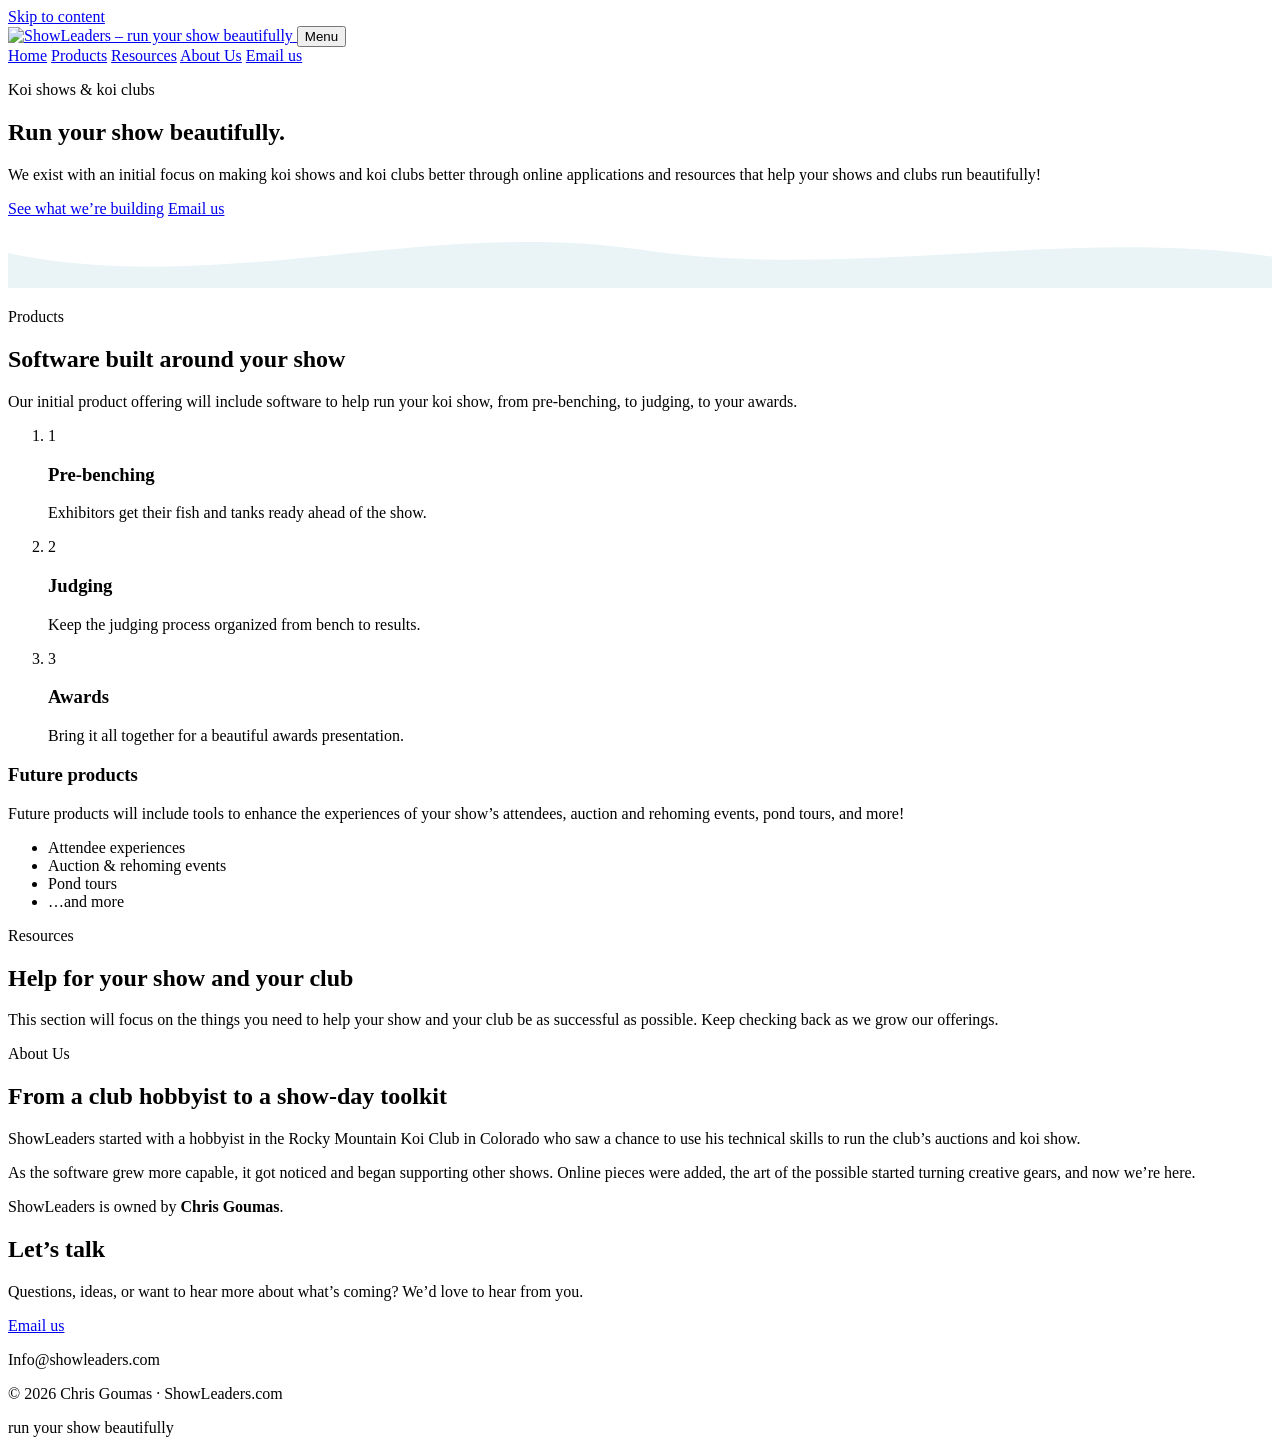
==== public/index.html @ 7fc6a2ed "First version" ====
<!doctype html>
<html lang="en">
<head>
<meta charset="utf-8">
<meta name="viewport" content="width=device-width, initial-scale=1">
<title>ShowLeaders – run your show beautifully</title>
<meta name="description" content="ShowLeaders builds online tools and resources that help koi shows and koi clubs run beautifully, from pre-benching to judging to awards.">
<meta name="theme-color" content="#084868">
<link rel="canonical" href="https://showleaders.com/">
<link rel="icon" type="image/png" sizes="32x32" href="/favicon-32.png">
<link rel="apple-touch-icon" href="/apple-touch-icon.png">

<meta property="og:type" content="website">
<meta property="og:site_name" content="ShowLeaders">
<meta property="og:title" content="ShowLeaders – run your show beautifully">
<meta property="og:description" content="Online tools and resources that help koi shows and koi clubs run beautifully.">
<meta property="og:url" content="https://showleaders.com/">
<meta property="og:image" content="https://showleaders.com/og-image.png">
<meta property="og:image:width" content="1200">
<meta property="og:image:height" content="630">
<meta name="twitter:card" content="summary_large_image">

<link rel="preload" href="/fonts/Poppins-Regular.woff" as="font" type="font/woff" crossorigin>
<link rel="preload" href="/fonts/Poppins-Bold.woff" as="font" type="font/woff" crossorigin>
<link rel="stylesheet" href="/style.css">
<script>document.documentElement.className += ' js';</script>
</head>
<body>
<a class="skip" href="#main">Skip to content</a>

<header class="site-header" id="top">
  <div class="wrap bar">
    <a class="brand" href="#home" aria-label="ShowLeaders home">
      <img src="/showleaders-logo.png" width="327" height="96" alt="ShowLeaders – run your show beautifully">
    </a>
    <button class="menu-btn" type="button" aria-expanded="false" aria-controls="nav">
      <span class="sr">Menu</span><span class="bars" aria-hidden="true"></span>
    </button>
    <nav id="nav" class="nav" aria-label="Main">
      <a href="#home" data-nav="home">Home</a>
      <a href="#products" data-nav="products">Products</a>
      <a href="#resources" data-nav="resources">Resources</a>
      <a href="#about" data-nav="about">About Us</a>
      <a class="btn btn-orange nav-cta" href="mailto:Info@showleaders.com">Email us</a>
    </nav>
  </div>
</header>

<main id="main">

<!-- HOME -->
<section class="hero" id="home">
  <div class="ripples" aria-hidden="true">
    <span class="ring r1"></span><span class="ring r2"></span><span class="ring r3"></span><span class="ring r4"></span>
    <span class="dot d1"></span><span class="dot d2"></span><span class="dot d3"></span>
  </div>
  <div class="wrap hero-inner">
    <p class="eyebrow">Koi shows &amp; koi clubs</p>
    <h1>Run your show <span class="accent">beautifully.</span></h1>
    <p class="lead">We exist with an initial focus on making koi shows and koi clubs better through online applications and resources that help your shows and clubs run beautifully!</p>
    <div class="cta-row">
      <a class="btn btn-orange" href="#products">See what we&rsquo;re building</a>
      <a class="btn btn-ghost" href="mailto:Info@showleaders.com">Email us</a>
    </div>
  </div>
  <svg class="wave" viewBox="0 0 1440 80" preserveAspectRatio="none" aria-hidden="true"><path d="M0,40 C240,90 480,0 720,36 C960,72 1200,10 1440,44 L1440,80 L0,80 Z" fill="#EAF4F7"/></svg>
</section>

<!-- PRODUCTS -->
<section class="section mist" id="products">
  <div class="wrap">
    <p class="kicker">Products</p>
    <h2>Software built around your show</h2>
    <p class="section-lead">Our initial product offering will include software to help run your koi show, from pre-benching, to judging, to your awards.</p>

    <ol class="steps">
      <li><span class="num">1</span><h3>Pre-benching</h3><p>Exhibitors get their fish and tanks ready ahead of the show.</p></li>
      <li><span class="num">2</span><h3>Judging</h3><p>Keep the judging process organized from bench to results.</p></li>
      <li><span class="num">3</span><h3>Awards</h3><p>Bring it all together for a beautiful awards presentation.</p></li>
    </ol>

    <div class="card future">
      <h3>Future products</h3>
      <p>Future products will include tools to enhance the experiences of your show&rsquo;s attendees, auction and rehoming events, pond tours, and more!</p>
      <ul class="chips">
        <li>Attendee experiences</li><li>Auction &amp; rehoming events</li><li>Pond tours</li><li>&hellip;and more</li>
      </ul>
    </div>
  </div>
</section>

<!-- RESOURCES -->
<section class="section" id="resources">
  <div class="wrap narrow">
    <p class="kicker">Resources</p>
    <h2>Help for your show and your club</h2>
    <p class="section-lead">This section will focus on the things you need to help your show and your club be as successful as possible. Keep checking back as we grow our offerings.</p>
  </div>
</section>

<!-- ABOUT -->
<section class="section deep" id="about">
  <div class="wrap about">
    <div>
      <p class="kicker light">About Us</p>
      <h2>From a club hobbyist to a show-day toolkit</h2>
    </div>
    <div class="about-copy">
      <p>ShowLeaders started with a hobbyist in the Rocky Mountain Koi Club in Colorado who saw a chance to use his technical skills to run the club&rsquo;s auctions and koi show.</p>
      <p>As the software grew more capable, it got noticed and began supporting other shows. Online pieces were added, the art of the possible started turning creative gears, and now we&rsquo;re here.</p>
      <p class="owner">ShowLeaders is owned by <strong>Chris Goumas</strong>.</p>
    </div>
  </div>
</section>

<!-- CONTACT -->
<section class="section contact" id="contact">
  <div class="wrap narrow center">
    <h2>Let&rsquo;s talk</h2>
    <p class="section-lead">Questions, ideas, or want to hear more about what&rsquo;s coming? We&rsquo;d love to hear from you.</p>
    <a class="btn btn-orange big" href="mailto:Info@showleaders.com">Email us</a>
    <p class="small">Info@showleaders.com</p>
  </div>
</section>

</main>

<footer class="site-footer">
  <div class="wrap foot">
    <p>&copy; <span id="year">2026</span> Chris Goumas &middot; ShowLeaders.com</p>
    <p class="tag">run your show beautifully</p>
  </div>
</footer>

<script src="/site.js" defer></script>
</body>
</html>
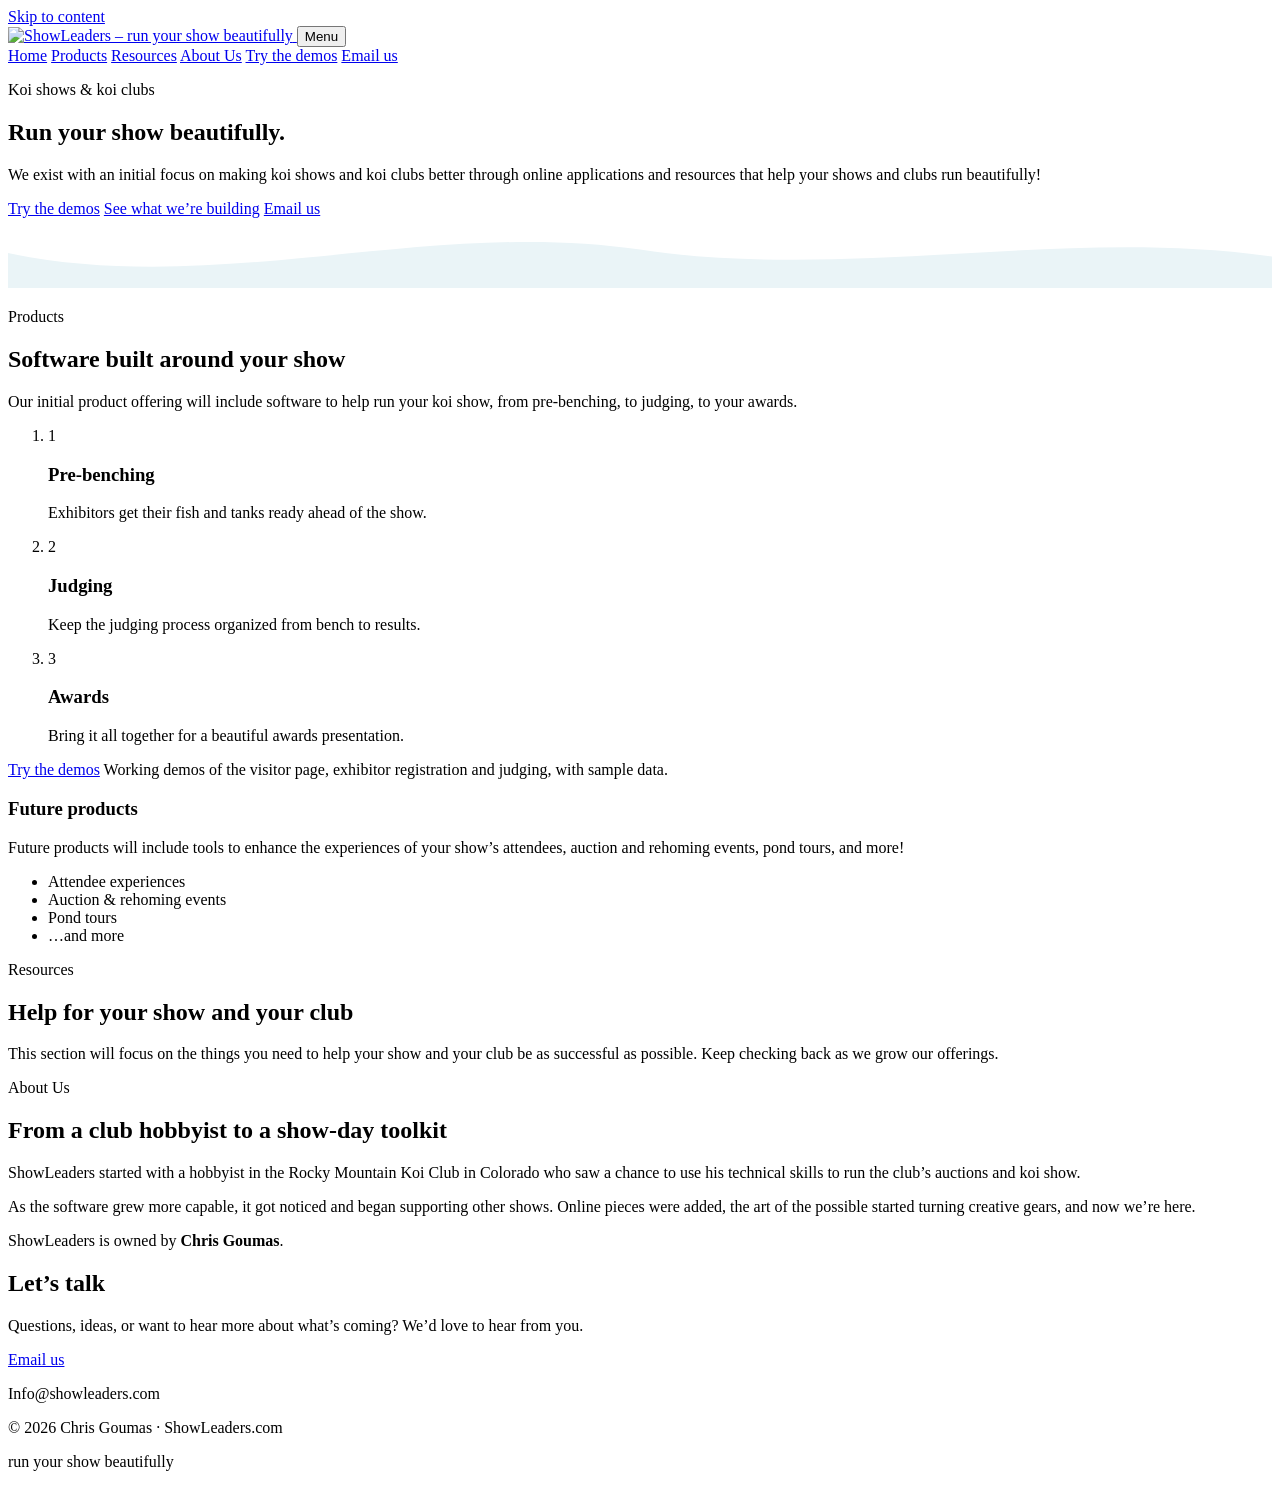
==== commit 8100f209: "Add demos" ====
--- a/public/index.html
+++ b/public/index.html
@@ -41,6 +41,7 @@
       <a href="#products" data-nav="products">Products</a>
       <a href="#resources" data-nav="resources">Resources</a>
       <a href="#about" data-nav="about">About Us</a>
+      <a href="/demo/">Try the demos</a>
       <a class="btn btn-orange nav-cta" href="mailto:Info@showleaders.com">Email us</a>
     </nav>
   </div>
@@ -59,7 +60,8 @@
     <h1>Run your show <span class="accent">beautifully.</span></h1>
     <p class="lead">We exist with an initial focus on making koi shows and koi clubs better through online applications and resources that help your shows and clubs run beautifully!</p>
     <div class="cta-row">
-      <a class="btn btn-orange" href="#products">See what we&rsquo;re building</a>
+      <a class="btn btn-orange" href="/demo/">Try the demos</a>
+      <a class="btn btn-ghost" href="#products">See what we&rsquo;re building</a>
       <a class="btn btn-ghost" href="mailto:Info@showleaders.com">Email us</a>
     </div>
   </div>
@@ -78,6 +80,8 @@
       <li><span class="num">2</span><h3>Judging</h3><p>Keep the judging process organized from bench to results.</p></li>
       <li><span class="num">3</span><h3>Awards</h3><p>Bring it all together for a beautiful awards presentation.</p></li>
     </ol>
+
+    <p class="demo-cta"><a class="btn btn-orange" href="/demo/">Try the demos</a> <span>Working demos of the visitor page, exhibitor registration and judging, with sample data.</span></p>
 
     <div class="card future">
       <h3>Future products</h3>
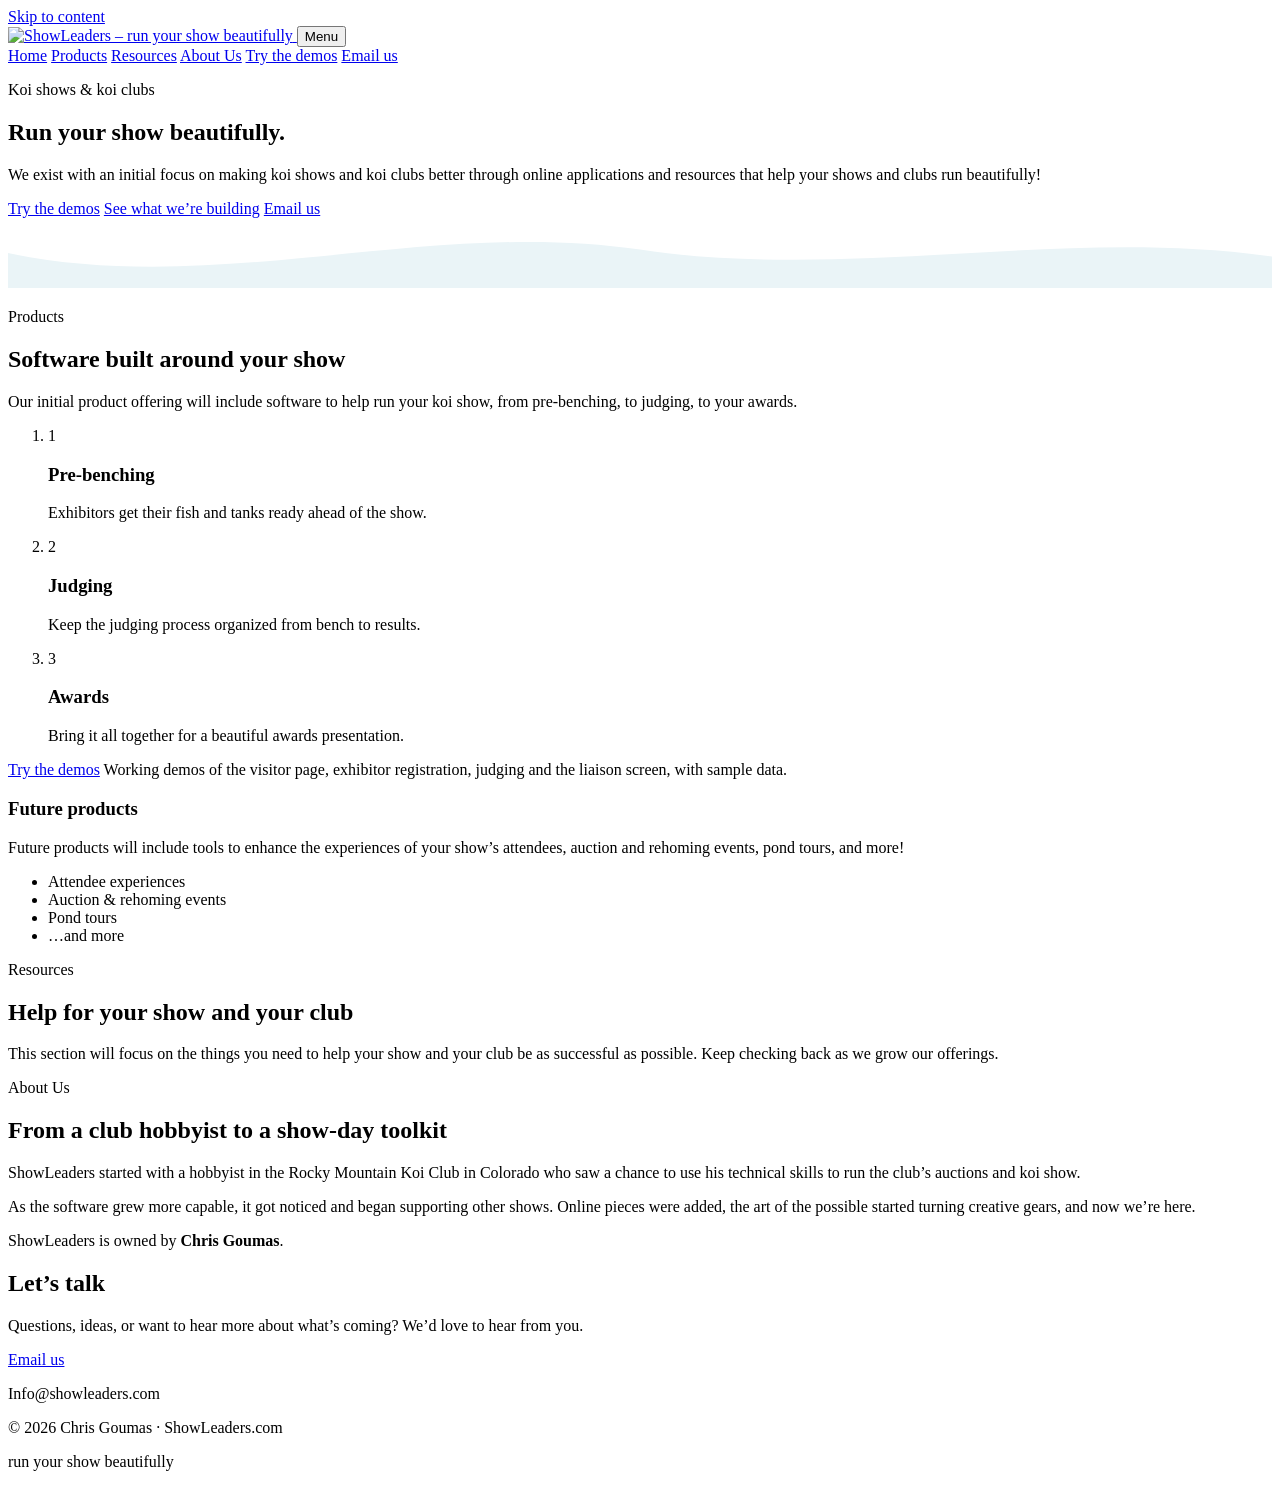
==== commit 6f7bb0fc: "Add liaison demo" ====
--- a/public/index.html
+++ b/public/index.html
@@ -81,7 +81,7 @@
       <li><span class="num">3</span><h3>Awards</h3><p>Bring it all together for a beautiful awards presentation.</p></li>
     </ol>
 
-    <p class="demo-cta"><a class="btn btn-orange" href="/demo/">Try the demos</a> <span>Working demos of the visitor page, exhibitor registration and judging, with sample data.</span></p>
+    <p class="demo-cta"><a class="btn btn-orange" href="/demo/">Try the demos</a> <span>Working demos of the visitor page, exhibitor registration, judging and the liaison screen, with sample data.</span></p>
 
     <div class="card future">
       <h3>Future products</h3>
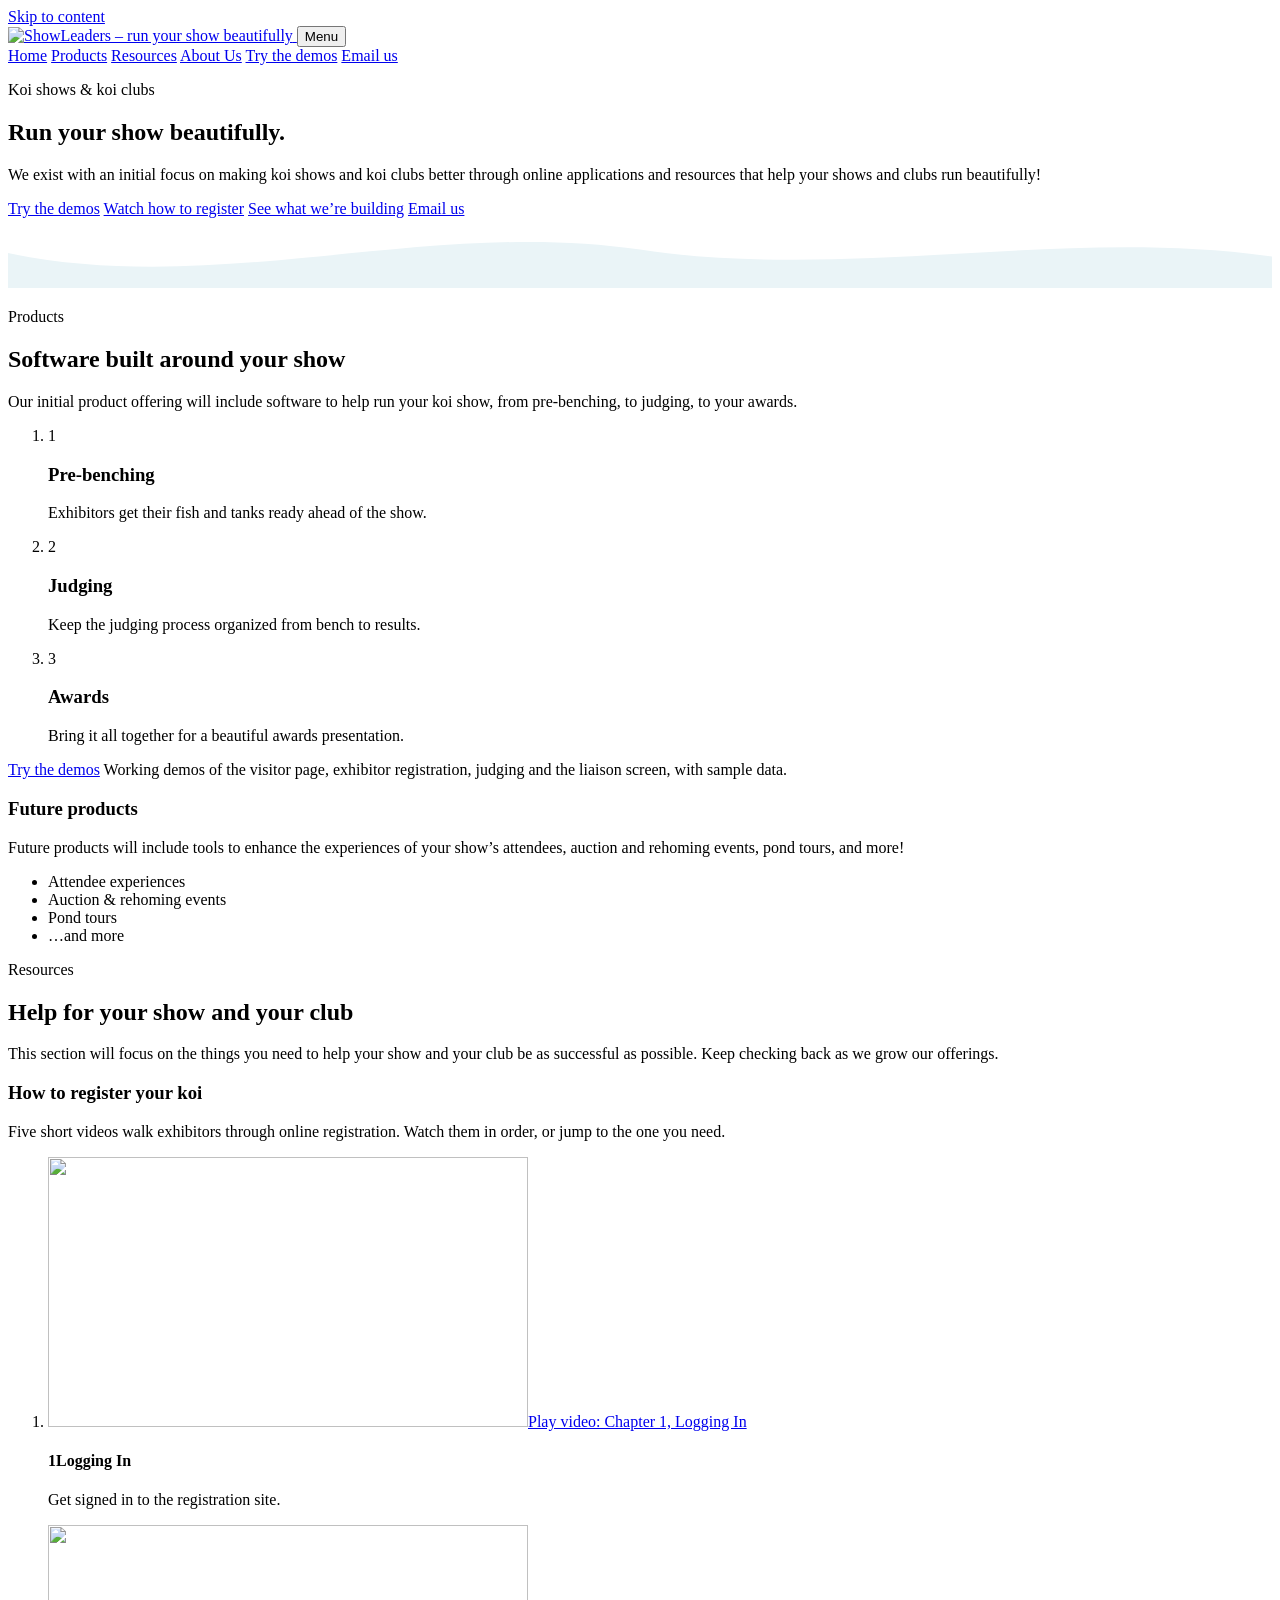
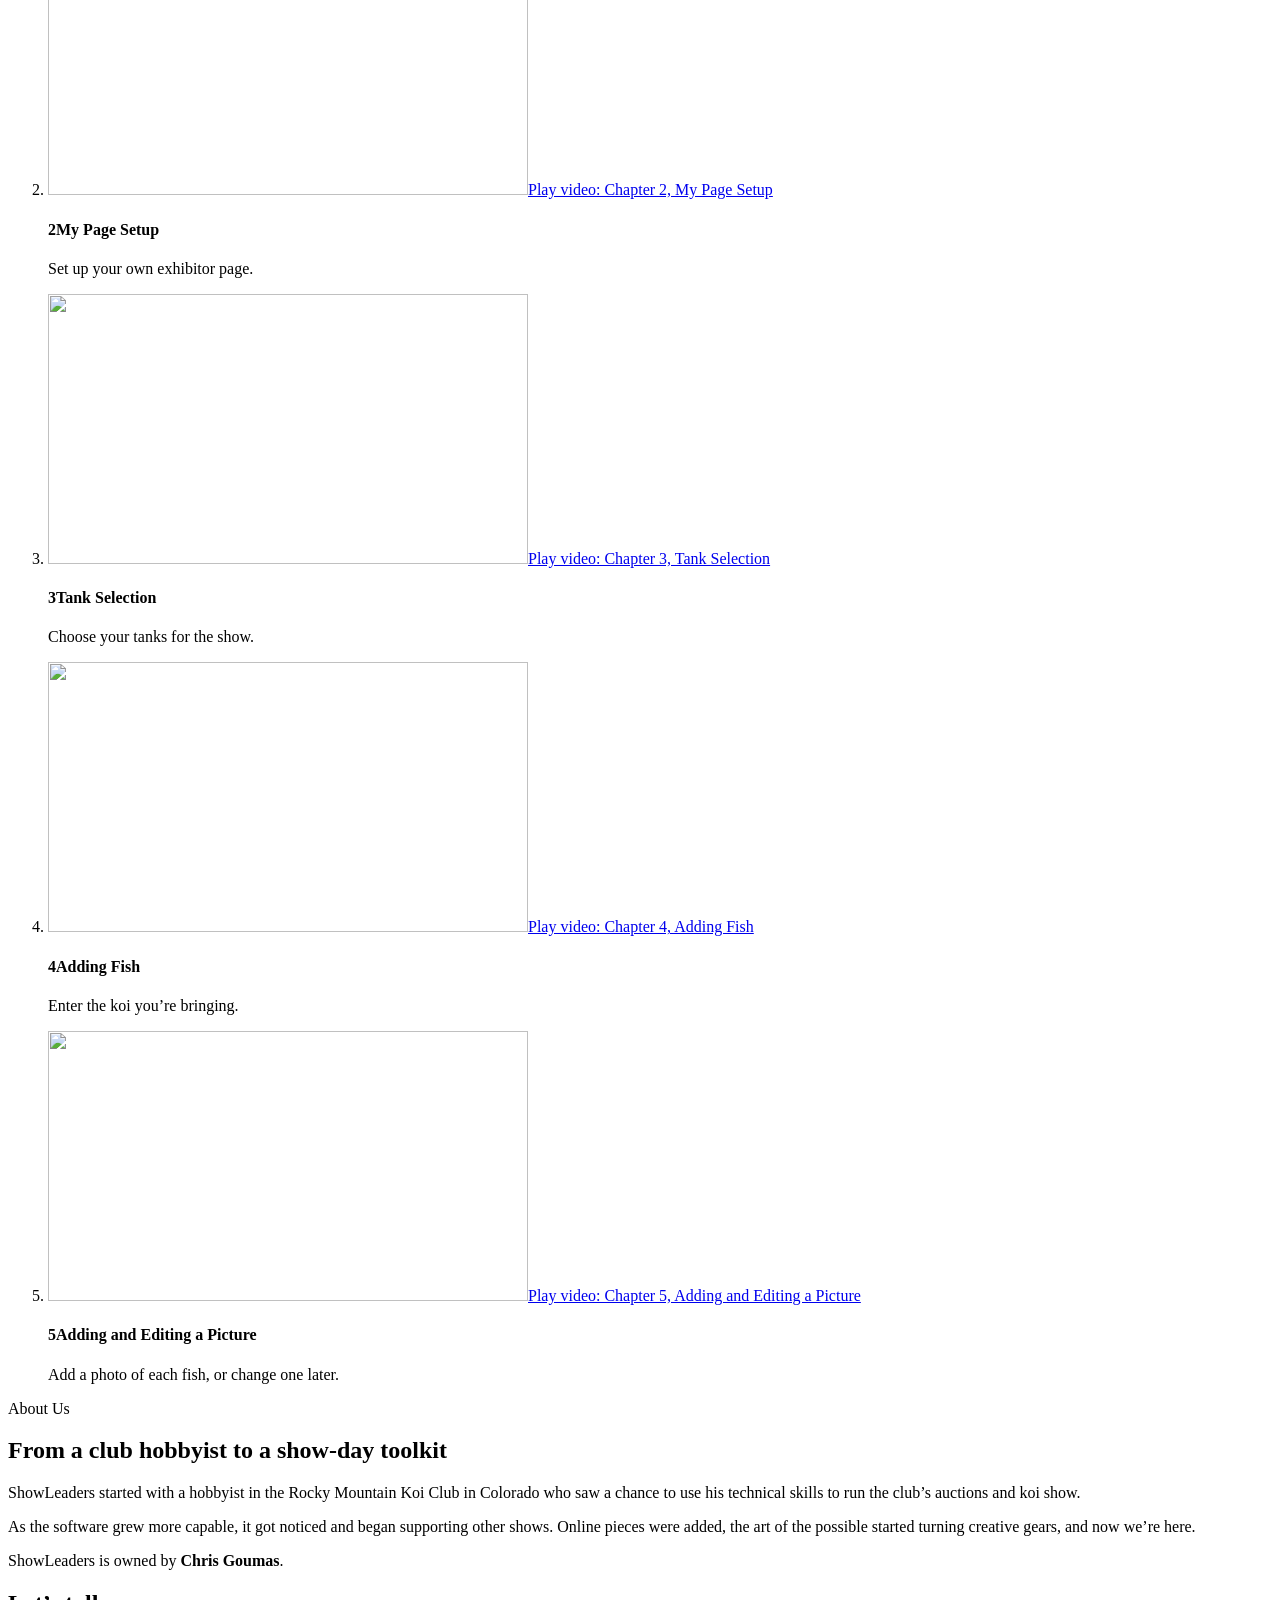
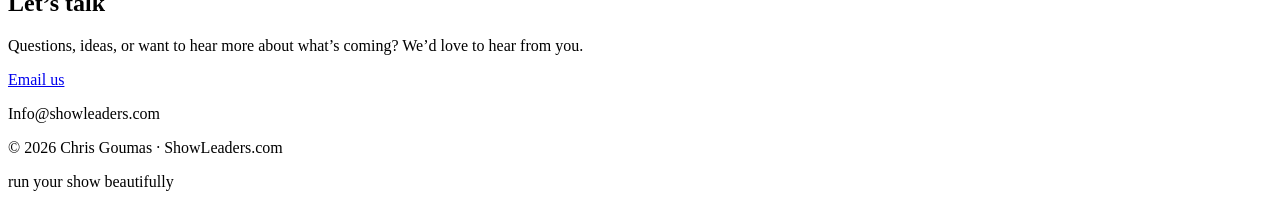
==== commit c4b97474: "Add registration videos" ====
--- a/public/index.html
+++ b/public/index.html
@@ -61,6 +61,7 @@
     <p class="lead">We exist with an initial focus on making koi shows and koi clubs better through online applications and resources that help your shows and clubs run beautifully!</p>
     <div class="cta-row">
       <a class="btn btn-orange" href="/demo/">Try the demos</a>
+      <a class="btn btn-ghost" href="#how-to-register">Watch how to register</a>
       <a class="btn btn-ghost" href="#products">See what we&rsquo;re building</a>
       <a class="btn btn-ghost" href="mailto:Info@showleaders.com">Email us</a>
     </div>
@@ -95,10 +96,42 @@
 
 <!-- RESOURCES -->
 <section class="section" id="resources">
-  <div class="wrap narrow">
+  <div class="wrap">
     <p class="kicker">Resources</p>
     <h2>Help for your show and your club</h2>
     <p class="section-lead">This section will focus on the things you need to help your show and your club be as successful as possible. Keep checking back as we grow our offerings.</p>
+
+    <div class="howto" id="how-to-register">
+      <h3>How to register your koi</h3>
+      <p class="howto-lead">Five short videos walk exhibitors through online registration. Watch them in order, or jump to the one you need.</p>
+      <ol class="videos">
+        <li class="video-card">
+          <div class="frame"><a class="thumb" href="https://youtu.be/m7Tn3Vz5YGA" data-yt="m7Tn3Vz5YGA" data-title="Koi Registration, Chapter 1: Logging In" target="_blank" rel="noopener"><img src="https://i.ytimg.com/vi/m7Tn3Vz5YGA/hqdefault.jpg" width="480" height="270" loading="lazy" alt=""><span class="play" aria-hidden="true"></span><span class="sr">Play video: Chapter 1, Logging In</span></a></div>
+          <h4><span class="vnum">1</span>Logging In</h4>
+          <p>Get signed in to the registration site.</p>
+        </li>
+        <li class="video-card">
+          <div class="frame"><a class="thumb" href="https://youtu.be/0MKTGWVX5CQ" data-yt="0MKTGWVX5CQ" data-title="Koi Registration, Chapter 2: My Page Setup" target="_blank" rel="noopener"><img src="https://i.ytimg.com/vi/0MKTGWVX5CQ/hqdefault.jpg" width="480" height="270" loading="lazy" alt=""><span class="play" aria-hidden="true"></span><span class="sr">Play video: Chapter 2, My Page Setup</span></a></div>
+          <h4><span class="vnum">2</span>My Page Setup</h4>
+          <p>Set up your own exhibitor page.</p>
+        </li>
+        <li class="video-card">
+          <div class="frame"><a class="thumb" href="https://youtu.be/jUbgTKX8lp0" data-yt="jUbgTKX8lp0" data-title="Koi Registration, Chapter 3: Tank Selection" target="_blank" rel="noopener"><img src="https://i.ytimg.com/vi/jUbgTKX8lp0/hqdefault.jpg" width="480" height="270" loading="lazy" alt=""><span class="play" aria-hidden="true"></span><span class="sr">Play video: Chapter 3, Tank Selection</span></a></div>
+          <h4><span class="vnum">3</span>Tank Selection</h4>
+          <p>Choose your tanks for the show.</p>
+        </li>
+        <li class="video-card">
+          <div class="frame"><a class="thumb" href="https://youtu.be/SUDQ1gZIcEY" data-yt="SUDQ1gZIcEY" data-title="Koi Registration, Chapter 4: Adding Fish" target="_blank" rel="noopener"><img src="https://i.ytimg.com/vi/SUDQ1gZIcEY/hqdefault.jpg" width="480" height="270" loading="lazy" alt=""><span class="play" aria-hidden="true"></span><span class="sr">Play video: Chapter 4, Adding Fish</span></a></div>
+          <h4><span class="vnum">4</span>Adding Fish</h4>
+          <p>Enter the koi you&rsquo;re bringing.</p>
+        </li>
+        <li class="video-card">
+          <div class="frame"><a class="thumb" href="https://youtu.be/7YAOdtYNA4A" data-yt="7YAOdtYNA4A" data-title="Koi Registration, Chapter 5: Adding and Editing a Picture" target="_blank" rel="noopener"><img src="https://i.ytimg.com/vi/7YAOdtYNA4A/hqdefault.jpg" width="480" height="270" loading="lazy" alt=""><span class="play" aria-hidden="true"></span><span class="sr">Play video: Chapter 5, Adding and Editing a Picture</span></a></div>
+          <h4><span class="vnum">5</span>Adding and Editing a Picture</h4>
+          <p>Add a photo of each fish, or change one later.</p>
+        </li>
+      </ol>
+    </div>
   </div>
 </section>
 
